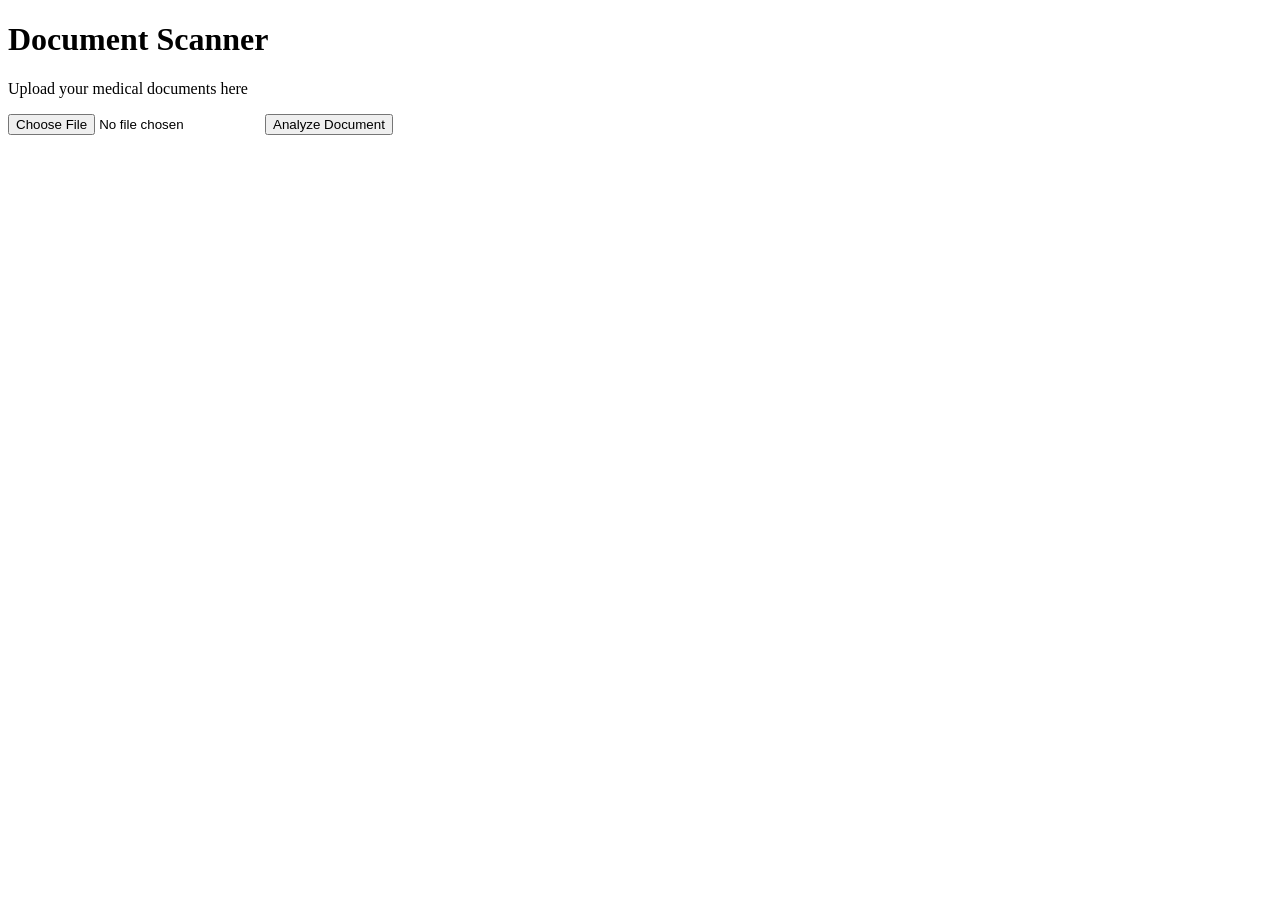
==== app/template/scanner.html @ 938c2e6b "Create scanner.html" ====
<!DOCTYPE html>
<html>
<head>
    <title>CuraData Scanner</title>
</head>
<body>
    <h1>Document Scanner</h1>
    <p>Upload your medical documents here</p>
    <input type="file" accept=".pdf,.jpg,.png">
    <button>Analyze Document</button>
</body>
</html>
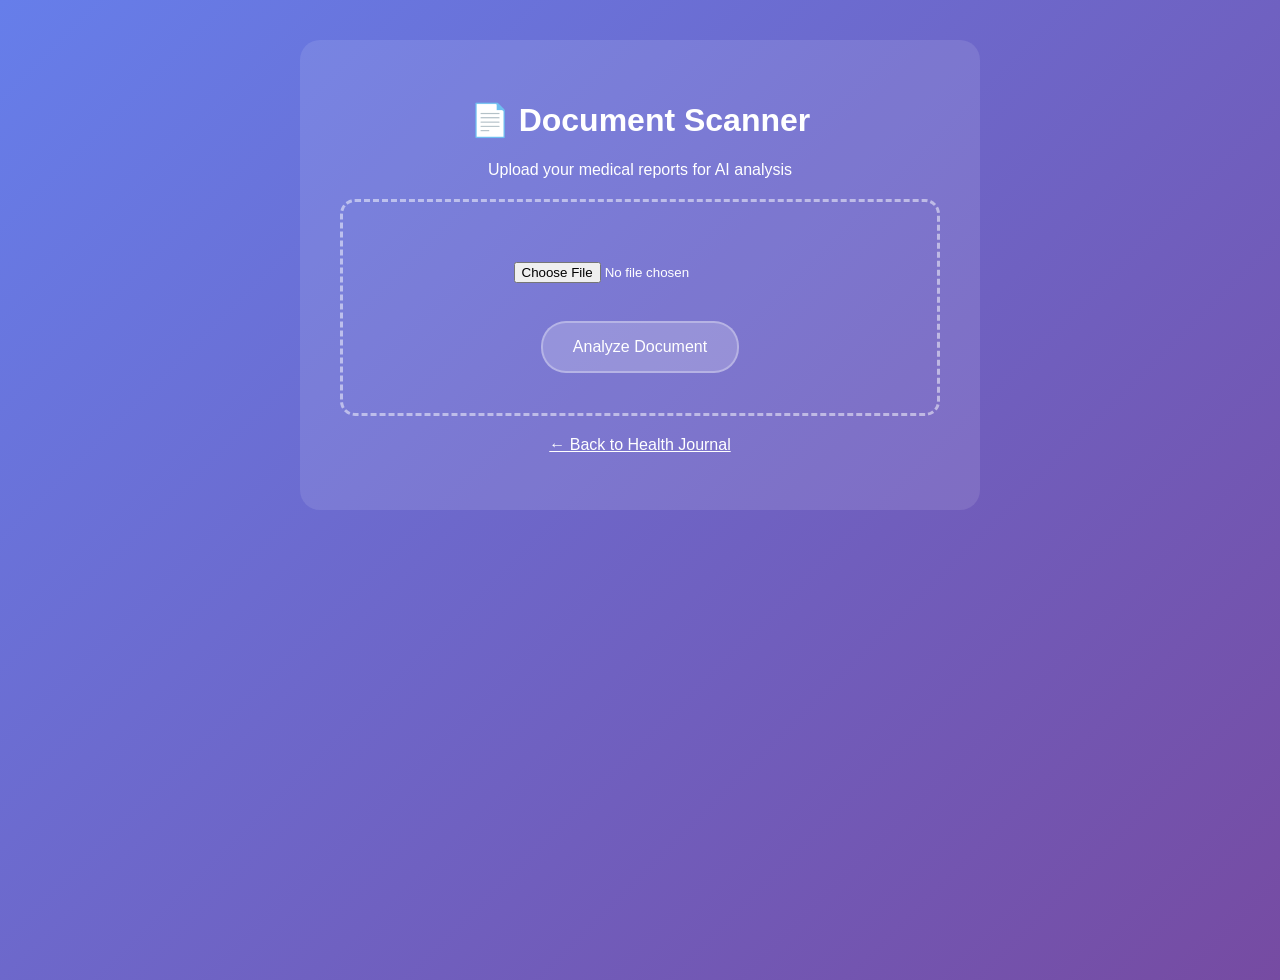
==== commit 88772b34: "Update scanner.html" ====
--- a/app/template/scanner.html
+++ b/app/template/scanner.html
@@ -2,11 +2,66 @@
 <html>
 <head>
     <title>CuraData Scanner</title>
+    <style>
+        body { 
+            font-family: Arial, sans-serif; 
+            padding: 40px; 
+            text-align: center;
+            background: linear-gradient(135deg, #667eea 0%, #764ba2 100%);
+            color: white;
+            min-height: 100vh;
+            margin: 0;
+        }
+        .container {
+            background: rgba(255,255,255,0.1);
+            padding: 40px;
+            border-radius: 20px;
+            max-width: 600px;
+            margin: 0 auto;
+        }
+        .upload-area {
+            border: 3px dashed rgba(255,255,255,0.5);
+            padding: 40px;
+            border-radius: 15px;
+            margin: 20px 0;
+        }
+        button {
+            background: rgba(255,255,255,0.2);
+            color: white;
+            border: 2px solid rgba(255,255,255,0.3);
+            padding: 15px 30px;
+            border-radius: 25px;
+            cursor: pointer;
+            font-size: 16px;
+        }
+        input[type="file"] {
+            margin: 20px 0;
+        }
+    </style>
 </head>
 <body>
-    <h1>Document Scanner</h1>
-    <p>Upload your medical documents here</p>
-    <input type="file" accept=".pdf,.jpg,.png">
-    <button>Analyze Document</button>
+    <div class="container">
+        <h1>📄 Document Scanner</h1>
+        <p>Upload your medical reports for AI analysis</p>
+        
+        <div class="upload-area">
+            <input type="file" id="fileInput" accept=".pdf,.jpg,.png">
+            <br><br>
+            <button onclick="handleUpload()">Analyze Document</button>
+        </div>
+        
+        <p><a href="/journal" style="color: white;">← Back to Health Journal</a></p>
+    </div>
+    
+    <script>
+        function handleUpload() {
+            const fileInput = document.getElementById('fileInput');
+            if (fileInput.files.length === 0) {
+                alert('Please select a file first!');
+                return;
+            }
+            alert('File selected: ' + fileInput.files[0].name + '\n\nUpload functionality will be connected to your API soon!');
+        }
+    </script>
 </body>
 </html>
